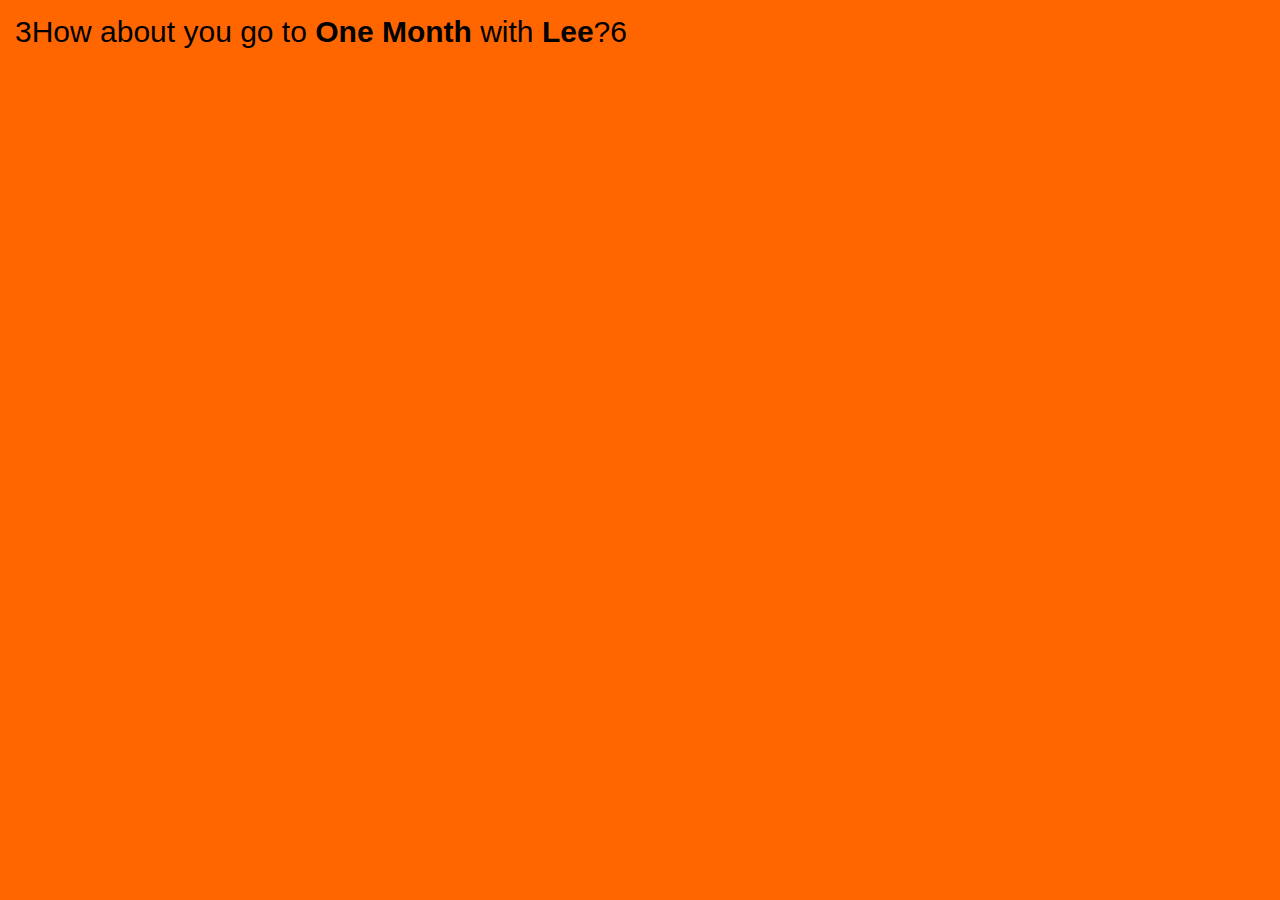
==== Week1/happyhour-simple/index.html @ e283362c "Created_OneMonth_Javascript" ====
<!doctype html>
<html lang="en">
	<head>
		<meta charset="utf-8">
		<meta name="description" content="Happy Hour App - How about a drink!?">
		<meta name="keywords" content="happy hour, drink, beers">

		<title>Happy Hour</title>
		
		<!-- external CSS link -->
		<link rel="stylesheet" href="css/normalize.css">
		<link rel="stylesheet" href="css/style.css">

		<script>
		
			// Our List of Bars
			var bars = [
				'Siggys',
				'Blind Tiger',
				'Zum Schneider',
				'One Month',
				'Home Sweet Home',
				'Union Pool'
			];

			// Our List of Friends
			var friends = [
				'Chris',
				'Lee',
				'Casey',
				"Pavani"
			];

			var randomNumber = Math.floor(Math.random()*bars.length);
			var randomNumberFriends = Math.floor(Math.random()*friends.length);
			
			var barname = bars[randomNumber];
			document.write(randomNumber); 
			var friendname = friends[randomNumberFriends];

			document.write("How about you go to <strong>" + barname + "</strong> with <strong>" + friendname + "</strong>?");	
			console.log(bars.length)
			document.write(bars.length);
	
		</script>
	</head>
	<body>
		<!-- PAGE CONTENT WILL BE PRINTED HERE --> 
	</body>
</html>
---- Week1/happyhour-simple/css/style.css ----
body {
	background: #FF6600; /* hexadecimal number */
	padding: 15px;
	font-size: 30px;
}
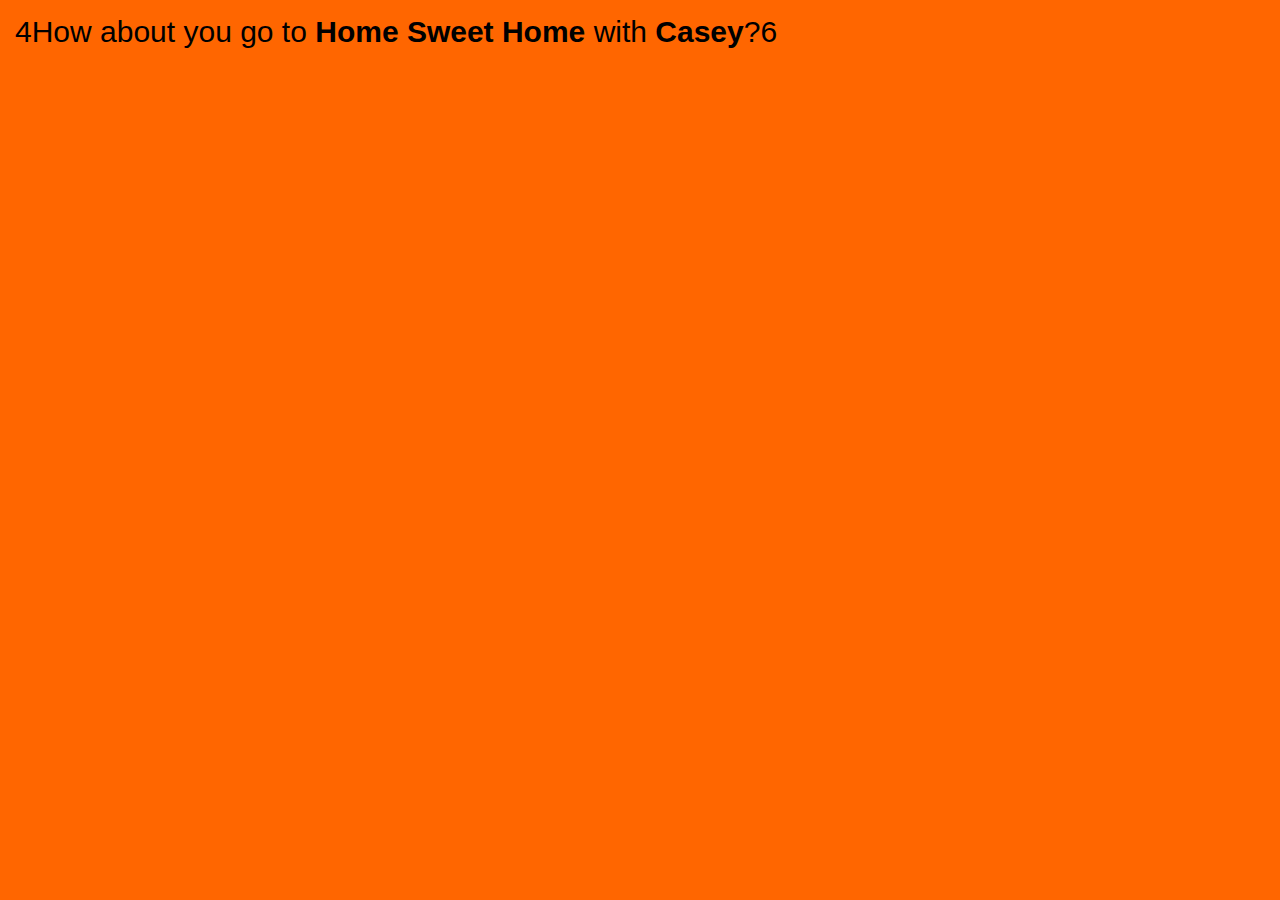
==== commit 6e1bbbaa: "Update index.html" ====
--- a/Week1/happyhour-simple/index.html
+++ b/Week1/happyhour-simple/index.html
@@ -28,7 +28,7 @@
 				'Chris',
 				'Lee',
 				'Casey',
-				"Pavani"
+				"Jack"
 			];
 
 			var randomNumber = Math.floor(Math.random()*bars.length);
@@ -47,4 +47,4 @@
 	<body>
 		<!-- PAGE CONTENT WILL BE PRINTED HERE --> 
 	</body>
-</html>+</html>
